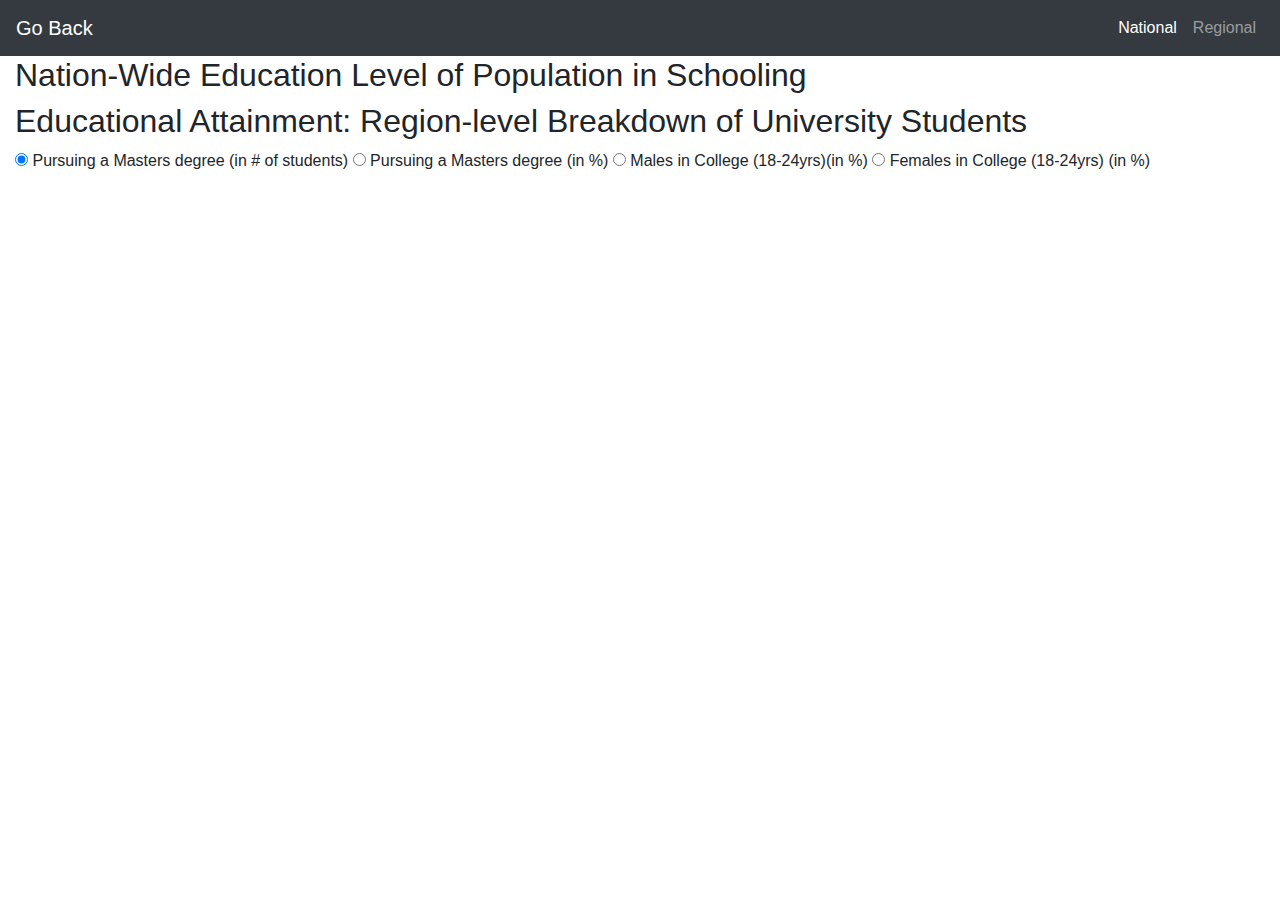
==== index2.html @ 16b81301 "Add files via upload" ====
<!DOCTYPE html>
<html lang="en">

<head>
    <meta charset="UTF-8">

    <!-- Boostrap meta tag -->
    <meta name="viewport" content="width=device-width, initial-scale=1, shrink-to-fit=no">

    <title>Educational Attainment in the United States</title>

    <!-- Bootsrap style sheet inclusion -->
    <link rel="stylesheet" href="https://stackpath.bootstrapcdn.com/bootstrap/4.3.1/css/bootstrap.min.css" integrity="sha384-ggOyR0iXCbMQv3Xipma34MD+dH/1fQ784/j6cY/iJTQUOhcWr7x9JvoRxT2MZw1T" crossorigin="anonymous">

    <link href="assets/stylesheets/style.css" rel="stylesheet"/>
    <link href="https://fonts.googleapis.com/css?family=Muli" rel="stylesheet">
    <link href="https://fonts.googleapis.com/css?family=Montserrat" rel="stylesheet">
  
</head>
<body>
	<header class="row">
		<nav class="navbar navbar-expand-lg fixed-top navbar-dark bg-dark">
			<a class="navbar-brand" href="index.html">Go Back</a>
			<button class="navbar-toggler" type="button" data-toggle="collapse" data-target="#navbarSupportedContent" aria-controls="navbarSupportedContent" aria-expanded="false" aria-label="Toggle navigation">
				<span class="navbar-toggler-icon"></span>
			</button>
			<div class="collapse navbar-collapse" id="navbarSupportedContent">
				<ul class="navbar-nav ml-auto">
					<li class="nav-item active">
						<a id="link1" class="nav-link" href="#national">National <span class="sr-only">(current)</span></a>
					</li>
					<li class="nav-item">
						<a id="link2" class="nav-link" href="#regional">Regional</a>
					</li>
				</ul>
			</div>
		</nav>
    </header>
	
<div class="container-fluid"> <!-- Bootsrap div container start -->
    
		
	    <h1 class="title">Educational Attainment in the United States</h1>
	         
		<div id="chart1">
			<h2 class="subtitle">Nation-Wide Education Level of Population in Schooling</h2>	    
	    </div>

	<div id="chart2">
	    <h2 class="subtitle">Educational Attainment: Region-level Breakdown of University Students</h2>
		<form id="tree-form">
	        <div class="radio-toolbar">
	            <input type="radio" id="mode1" name="treeSum" value="number" checked>
	            <label for="mode1">Pursuing a Masters degree (in # of students)</label>
	            <input type="radio" id="mode2" name="treeSum" value="percent">
	            <label for="mode2">Pursuing a Masters degree (in %)</label>
	            <input type="radio" id="mode3" name="treeSum" value="male">
	            <label for="mode3">Males in College (18-24yrs)(in %)</label>
	            <input type="radio" id="mode4" name="treeSum" value="femal">
	            <label for="mode4">Females in College (18-24yrs) (in %)</label>
	        </div>
	    </form> 		
		<div id="chart" style="display: block"></div>
		<a name="state"></a>
	    </div>	    
 </div>  <!-- Bootsrap div container end -->  
 
<script src="https://d3js.org/d3.v4.min.js"></script>
<!-- Color palettes -->
<script src="https://d3js.org/d3-scale-chromatic.v1.min.js"></script>
<script src="https://cdnjs.cloudflare.com/ajax/libs/jquery/3.4.1/jquery.min.js"></script>
<!-- Bootsrap JS inclusion-->
<script src="https://stackpath.bootstrapcdn.com/bootstrap/4.3.1/js/bootstrap.min.js" integrity="sha384-JjSmVgyd0p3pXB1rRibZUAYoIIy6OrQ6VrjIEaFf/nJGzIxFDsf4x0xIM+B07jRM" crossorigin="anonymous"></script>

<!--<script src="assets/scripts/script_1b.js"></script>-->
<script src="assets/scripts/script_2b.js"></script>
<script src="assets/scripts/custom.js"></script>

<!-- Make an invisible audio tag (without controls, no autoplay) and preload it -->
<audio preload="auto">
  <source src="assets/sounds/Coin.mp3" type="audio/mpeg">
  <source src="assets/sounds/Coin.ogg" type="audio/ogg">
  Your browser does not support this audio format.
</audio>
</body>
</html>
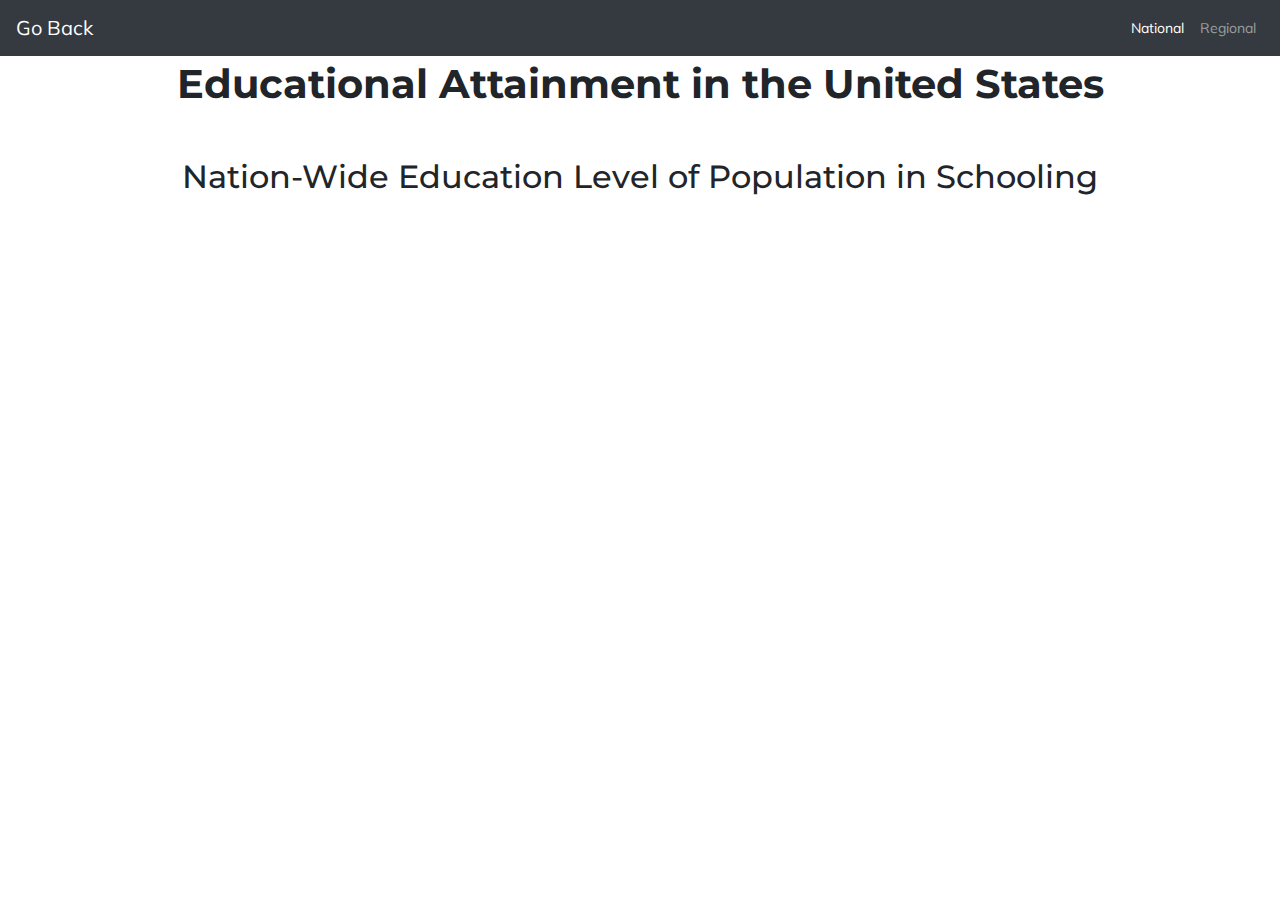
==== commit 658fa04d: "Add files via upload" ====
--- a/index2.html
+++ b/index2.html
@@ -18,7 +18,7 @@
   
 </head>
 <body>
-	<header class="row">
+	<header class="container">
 		<nav class="navbar navbar-expand-lg fixed-top navbar-dark bg-dark">
 			<a class="navbar-brand" href="index.html">Go Back</a>
 			<button class="navbar-toggler" type="button" data-toggle="collapse" data-target="#navbarSupportedContent" aria-controls="navbarSupportedContent" aria-expanded="false" aria-label="Toggle navigation">
@@ -37,50 +37,48 @@
 		</nav>
     </header>
 	
-<div class="container-fluid"> <!-- Bootsrap div container start -->
-    
-		
-	    <h1 class="title">Educational Attainment in the United States</h1>
+	<div class="container-fluid"> <!-- Bootsrap div container start -->
+		<h1 class="title">Educational Attainment in the United States</h1>
 	         
-		<div id="chart1">
+		<div class="container" id="chart1">
 			<h2 class="subtitle">Nation-Wide Education Level of Population in Schooling</h2>	    
 	    </div>
 
-	<div id="chart2">
-	    <h2 class="subtitle">Educational Attainment: Region-level Breakdown of University Students</h2>
-		<form id="tree-form">
-	        <div class="radio-toolbar">
-	            <input type="radio" id="mode1" name="treeSum" value="number" checked>
-	            <label for="mode1">Pursuing a Masters degree (in # of students)</label>
-	            <input type="radio" id="mode2" name="treeSum" value="percent">
-	            <label for="mode2">Pursuing a Masters degree (in %)</label>
-	            <input type="radio" id="mode3" name="treeSum" value="male">
-	            <label for="mode3">Males in College (18-24yrs)(in %)</label>
-	            <input type="radio" id="mode4" name="treeSum" value="femal">
-	            <label for="mode4">Females in College (18-24yrs) (in %)</label>
-	        </div>
-	    </form> 		
-		<div id="chart" style="display: block"></div>
-		<a name="state"></a>
-	    </div>	    
- </div>  <!-- Bootsrap div container end -->  
+		<div class="container" id="chart2">
+			<h2 class="subtitle">Educational Attainment: Region-level Breakdown of University Students</h2>
+			<form id="tree-form">
+				<div class="radio-toolbar">
+					<input type="radio" id="mode1" name="treeSum" value="number" checked>
+					<label for="mode1">Pursuing a Masters degree (in # of students)</label>
+					<input type="radio" id="mode2" name="treeSum" value="percent">
+					<label for="mode2">Pursuing a Masters degree (in %)</label>
+					<input type="radio" id="mode3" name="treeSum" value="male">
+					<label for="mode3">Males in College (18-24yrs)(in %)</label>
+					<input type="radio" id="mode4" name="treeSum" value="femal">
+					<label for="mode4">Females in College (18-24yrs) (in %)</label>
+				</div>
+			</form> 		
+			<div id="chart"></div>
+			<a name="state"></a>
+		</div>	    
+	</div>  <!-- Bootsrap div container end -->  
  
-<script src="https://d3js.org/d3.v4.min.js"></script>
-<!-- Color palettes -->
-<script src="https://d3js.org/d3-scale-chromatic.v1.min.js"></script>
-<script src="https://cdnjs.cloudflare.com/ajax/libs/jquery/3.4.1/jquery.min.js"></script>
-<!-- Bootsrap JS inclusion-->
-<script src="https://stackpath.bootstrapcdn.com/bootstrap/4.3.1/js/bootstrap.min.js" integrity="sha384-JjSmVgyd0p3pXB1rRibZUAYoIIy6OrQ6VrjIEaFf/nJGzIxFDsf4x0xIM+B07jRM" crossorigin="anonymous"></script>
+		<script src="https://d3js.org/d3.v4.min.js"></script>
+		<!-- Color palettes -->
+		<script src="https://d3js.org/d3-scale-chromatic.v1.min.js"></script>
+		<script src="https://cdnjs.cloudflare.com/ajax/libs/jquery/3.4.1/jquery.min.js"></script>
+		<!-- Bootsrap JS inclusion-->
+		<script src="https://stackpath.bootstrapcdn.com/bootstrap/4.3.1/js/bootstrap.min.js" integrity="sha384-JjSmVgyd0p3pXB1rRibZUAYoIIy6OrQ6VrjIEaFf/nJGzIxFDsf4x0xIM+B07jRM" crossorigin="anonymous"></script>
 
-<!--<script src="assets/scripts/script_1b.js"></script>-->
-<script src="assets/scripts/script_2b.js"></script>
-<script src="assets/scripts/custom.js"></script>
+		<script src="assets/scripts/script_1b.js"></script>
+		<script src="assets/scripts/script_2b.js"></script>
+		<script src="assets/scripts/custom.js"></script>
 
-<!-- Make an invisible audio tag (without controls, no autoplay) and preload it -->
-<audio preload="auto">
-  <source src="assets/sounds/Coin.mp3" type="audio/mpeg">
-  <source src="assets/sounds/Coin.ogg" type="audio/ogg">
-  Your browser does not support this audio format.
-</audio>
-</body>
+		<!-- Make an invisible audio tag (without controls, no autoplay) and preload it -->
+		<audio preload="auto">
+		  <source src="assets/sounds/Coin.mp3" type="audio/mpeg">
+		  <source src="assets/sounds/Coin.ogg" type="audio/ogg">
+		  Your browser does not support this audio format.
+		</audio>
+	</body>
 </html>
--- a/assets/stylesheets/style.css
+++ b/assets/stylesheets/style.css
@@ -0,0 +1,361 @@
+/* Stores all CSS variable */
+:root {
+    --dark-gray: #212323;
+    --dark-purple: #190f27;
+    --transluscent-dark-purple: rgba(25, 15, 39, 0.87);
+    --light-purple: #5a4570;
+    --mid-gray: #989898;
+    --light-gray: #dededd;
+    --cream : #dbd7cf;
+    --white: #ffffff;
+    --transluscent-white: rgba(255, 255, 255, 0.8);
+    --body-text-color: rgba(35,31,32, 0.87);
+    --heading-font: "Gill Sans", "Helvetica Neue", Helvetica, Arial, sans-serif;
+    --heading-weight: 700;
+    --body-font: ;
+    --body-font-italic: ;
+    --code-font: ;
+}
+
+* {
+	box-sizing: border-box;
+	-webkit-box-sizing: border-box;
+	-moz-box-sizing: border-box;
+	-ms-box-sizing: border-box;
+}
+
+
+/*header {
+  height:36px;
+  z-index:10;
+}
+
+header h1 {
+  position: absolute;
+  top: 72px; 
+  left: 50px;
+  color: #fff;
+}
+
+.fixed-header {
+  position: fixed;
+  top:0; left:0;
+  width: 100%; 
+}
+
+nav {
+  width:100%;
+  height:60px;
+  background: #292f36;
+  postion:fixed;
+  z-index:10;
+}
+
+nav ul { 
+  list-style-type: none;
+  margin: 0 auto;
+  padding-left:0;
+  text-align:right;
+  width: 960px; 
+  max-width: 100%;
+}
+
+nav ul li { 
+  display: inline-block; 
+  line-height: 60px;
+  margin-left: 10px;
+}
+nav ul li a {
+  text-decoration: none; 
+  color: #a9abae;
+}*/
+
+body {
+    font-size: 14px;
+    font-family: "Muli", "Gill Sans", "Helvetica Neue", Helvetica, Arial, sans-serif;
+}
+
+text{
+    font-family: "Muli", "Gill Sans", "Helvetica Neue", Helvetica, Arial, sans-serif !IMPORTANT;
+}
+
+label{
+  font-family: "Muli", "Gill Sans", "Helvetica Neue", Helvetica, Arial, sans-serif !IMPORTANT;
+     border-radius: 5px !IMPORTANT;
+}
+
+.radio-toolbar input[type="radio"] {
+  display: none;
+    
+}
+
+/* Original buttons style
+.radio-toolbar label {
+
+  display: inline-block;
+  background-color: #ddd;
+  padding: 4px 11px;
+  font-family: "Muli";
+  font-size: 16px;
+  cursor: pointer;
+}
+
+.radio-toolbar input[type="radio"]:checked+label {
+  background-color: #bbb;
+}*/
+
+/* Task 1.2 new buttons style */
+.radio-toolbar label {
+
+  display: inline-block;
+  background-color: #ADD8E6;
+  padding: 10px 14px;
+  font-family: "Muli";
+  font-size: 15px;
+  cursor: pointer
+}
+
+.radio-toolbar input[type="radio"]:checked+label {
+  background-color: #1E90FF;
+  color: #fff
+}
+
+.radio-toolbar label:hover {
+  background-color: #90EE90
+}
+
+a, a:visited, a:hover {
+	text-decoration: none;
+}
+
+textarea, input {
+    font-family: "Muli", "Gill Sans", "Helvetica Neue", Helvetica, Arial, sans-serif;
+	-webkit-transition: border .5s ease-in-out;
+  transition: border .5s ease-in-out;
+}
+
+textarea:focus, input:focus {
+	border-color: none;
+}
+
+textarea:focus, input:focus, button:focus, button {
+    outline: blue;
+}
+
+button {
+	border: none;
+}
+
+.arc text {
+  font: 10px sans-serif;
+/*    color: #ffffff;*/
+  text-anchor: middle;
+}
+.arc path {
+  stroke: #fff;
+}
+
+rect.bordered {
+    stroke: white;
+    stroke-width: 1px;
+}
+
+text.axis {
+    fill: #000;
+    font-family:
+}
+
+.axis path,
+.axis line {
+    fill: none;
+    stroke: #000;
+    shape-rendering: crispEdges;
+}
+
+.bar {
+    fill: steelblue;
+}
+
+.x.axis path {
+    display: none;
+}
+
+.legend line {
+    stroke: #000;
+    shape-rendering: crispEdges;
+}
+
+/*Styling for the lines connecting the labels to the slices*/
+polyline{
+    opacity: .3;
+    stroke: black;
+    stroke-width: 2px;
+    fill: none;
+}
+
+/* Make the percentage on the text labels bold*/
+.labelName tspan {
+    font-style: normal;
+    font-weight: 700;
+}
+
+/* In biology we generally italicise species names. */
+.labelName {
+    font-size: 0.9em;
+    font-style: italic;
+}
+
+#pie-chart {
+    display: block;
+    margin: 0 auto;
+}
+
+#treemap {
+    display: block;
+    margin: 0 auto;
+}
+
+#stacked-bar-chart {
+    display: block;
+    margin: 0 auto;
+}
+
+.paragraph {
+    width: 800px;
+    display: block;
+    margin: 0 auto;
+    font-size: 1.25em;
+    font-weight: 400;
+    line-height: 1.5em;
+    color: rgba(0, 0, 0, 0.87);
+    margin-bottom: 20px;
+}
+
+.title {
+    text-align: center;
+    font-family: 'Montserrat', sans-serif;
+    font-weight: 700;
+    margin: 60px 0 0 0;
+}
+
+.subtitle{
+    text-align: center;
+    font-family: 'Montserrat', sans-serif;
+    font-weight: 500;
+    margin: 50px 0 30px 0;
+}
+
+.personnel {
+    text-align: center;
+    margin: 30px 0;
+    margin-bottom: 60px;
+}
+
+form {
+    text-align: center;
+    margin-top: 30px;
+}
+
+#tree-form {
+
+}
+
+#stack-form {
+}
+
+.tree-text {
+    fill: white;
+    font-size: 1em;
+    font-weight: 100;
+}
+
+
+    #chart {
+	  max-width: 100%;
+	  overflow:auto;
+    margin: 50px;
+        margin-top: 20px;
+	}
+	text {
+	  pointer-events: none;
+	}
+	.grandparent text {
+	  font-weight: bold;
+	}
+	rect {
+	  stroke: #fff;
+	  stroke-width: 1px;
+	}
+	rect.parent,
+	.grandparent rect {
+	  stroke-width: 3px;
+	}
+	.grandparent:hover rect {
+	  fill: #FF9B42;
+	}
+	.children rect.parent,
+	.grandparent rect {
+	  cursor: pointer;
+	}
+
+    .children text.parent,
+	.grandparent text {
+	  fill: #fff;
+	}
+	.children rect.child {
+        transition: stroke-width 0.2s;
+	}
+	.children rect.parent {
+        fill: none;
+	}
+	.children:hover rect.child {
+	   stroke-width: 3px;
+        transition: stroke-width 0.2s;
+	}
+
+	.legend {
+	  margin-bottom:8px !important;
+	}
+	.legend rect {
+	  stroke-width: 0px;
+	}
+	.legend text {
+	  text-anchor: middle;
+	  pointer-events: auto;
+	  font-size: 13px;
+	  font-family: sans-serif;
+	  fill: black;
+	}
+	.form-group {
+	    text-align:left;
+	}
+	.textdiv {
+	    font-size: 14px;
+	    padding: 7px;
+	    cursor: pointer;
+	    overflow:none;
+	}
+	.textdiv .title {
+	    font-size: 16px !important;
+	    font-weight: bold;
+	    margin-top: 8px;
+	}
+	.textdiv p{
+        text-align: center;
+	    line-height: 13px;
+	    margin:0 0 4px !important;
+	    padding:0px;
+	    font-size:12px !important;
+	}
+    
+    .extra {
+        text-align: center;
+	    line-height: 13px;
+	    margin:0 0 4px !important;
+	    padding:0px;
+	    font-size:8px !important;
+        color: #0FA3B1;
+    }
+
+#chart2, #chart3, #chart2b, #chart3b {display:none}
+
